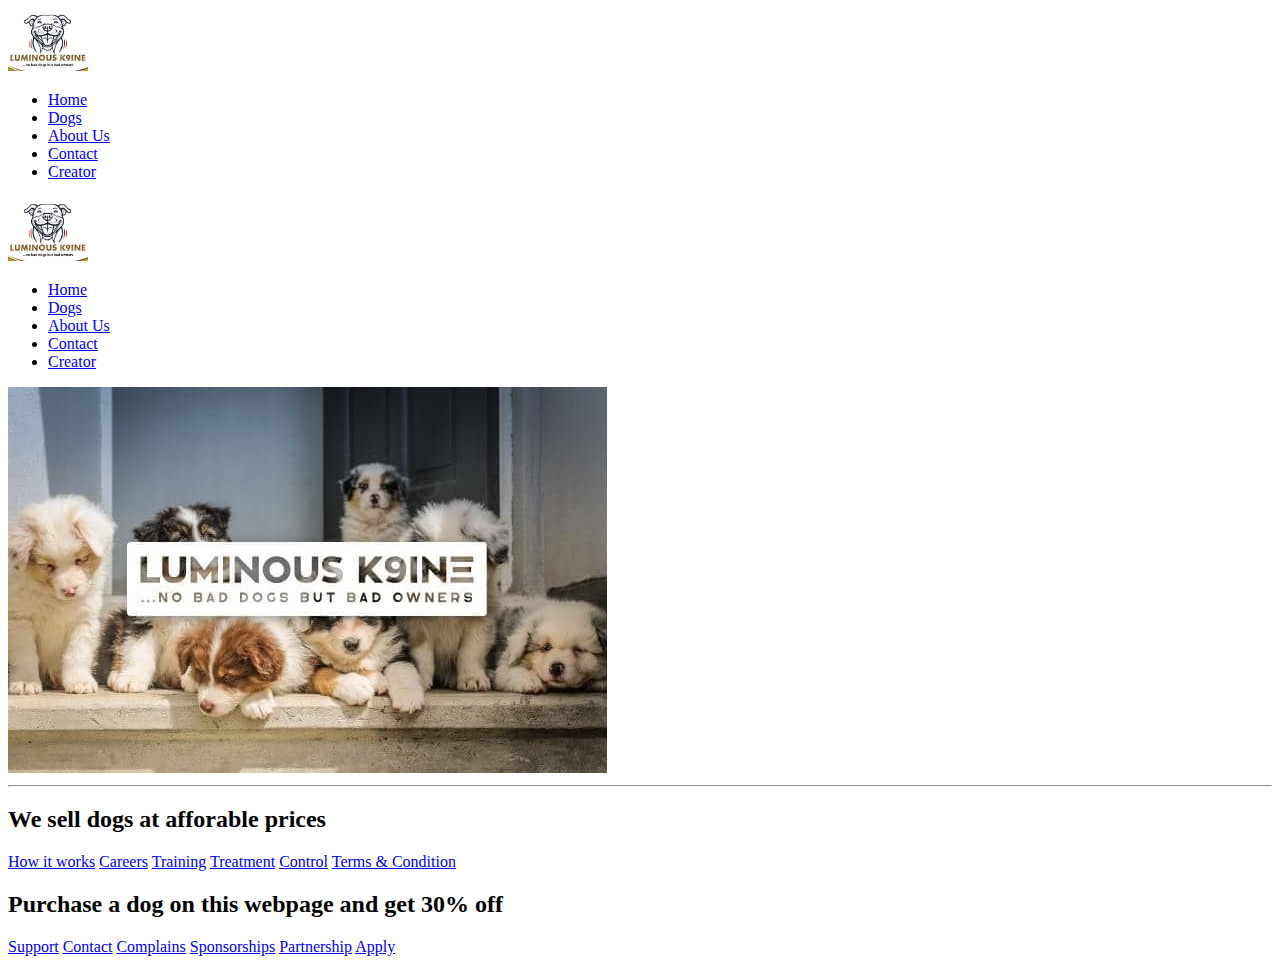
==== index.html @ 4528a04e "Add files via upload" ====
<!DOCTYPE html>
<html lang="en">
<head>
    <meta charset="UTF-8">
    <meta name="viewport" content="width=device-width, initial-scale=1.0">
    <title>Luminous-k9</title>
    <link rel="shortcut icon" href="img-K9/lumi-dog12.jpg" type="image/x-icon">
    <link rel="stylesheet" href="CSS/css.css">
</head>
<body>
   
    <!-- Burgar Menu Start -->
 

    <nav class="burgar-menu">
      <div class="logobox"><abbr title="Luminous-k9"><a href="#"><img class="logo" src="lumi-dog12.jpg" style="width: 80px;" alt=""></a></abbr></div>
      <ul>
          <li><a class="anchor" href="index.html">Home</a></li>
          <li><a class="anchor" href="dogs.html">Dogs</a></li>
          <li><a class="anchor" href="About us.html">About Us</a></li>
          <li><a class="anchor" href="contact.html">Contact</a></li>
          <li><a class="anchor" href="creator.html">Creator</a></li>
      </ul>
     </nav>
    
     <!-- Burgar Menu Stop -->
 


    <!--navbar section-->
    <nav>
        <div class="logobox"><abbr title="Luminous-k9"><a href="#"><img class="logo" src="lumi-dog12.jpg" style="width: 80px;" alt=""></a></abbr></div>
        <ul>
            <li><a class="anchor" href="index.html">Home</a></li>
            <li><a class="anchor" href="dogs.html">Dogs</a></li>
            <li><a class="anchor" href="About us.html">About Us</a></li>
            <li><a class="anchor" href="contact.html">Contact</a></li>
            <li><a class="anchor" href="creator.html">Creator</a></li>
        </ul>
        <div class="burgar-menu-btn"></div>   
    </nav>
  

<div class="main">
  <img class="main" src="lumi-dog2.jpg" alt="">
</div>


<div class="hrdiv">
    <hr>
  </div>
    
  <div class="foooter-container">
    <div class="footer">
        <div class="div">
            <h2>We sell dogs at afforable prices </h2>
          <div class="vertical">
            <a class="blue" href="contact.html">How it works</a>
            <a class="blue" href="contact.html">Careers</a>
            <a class="blue" href="contact.html">Training</a>
            <a class="blue" href="contact.html">Treatment</a>
            <a class="blue" href="contact.html">Control</a>
            <a class="blue" href="contact.html">Terms & Condition</a>
              </div>
        </div>
           <div class="div2">
            <h2>Purchase a dog on this webpage and get 30% off</h2>
            <div class="vertical">
           <div class="padding">
            <a class="blue"  href="contact.html">Support</a>
            <a class="blue"  href="contact.html">Contact</a>
            <a class="blue"  href="contact.html">Complains</a>
            <a class="blue"  href="contact.html">Sponsorships</a>
            <a class="blue"  href="contact.html">Partnership</a>
            <a class="blue"  href="contact.html">Apply</a>
           </div>
            </div>
            </div>     
    </div>
    </div>

<script src="main.js"></script>

</body>
</html>
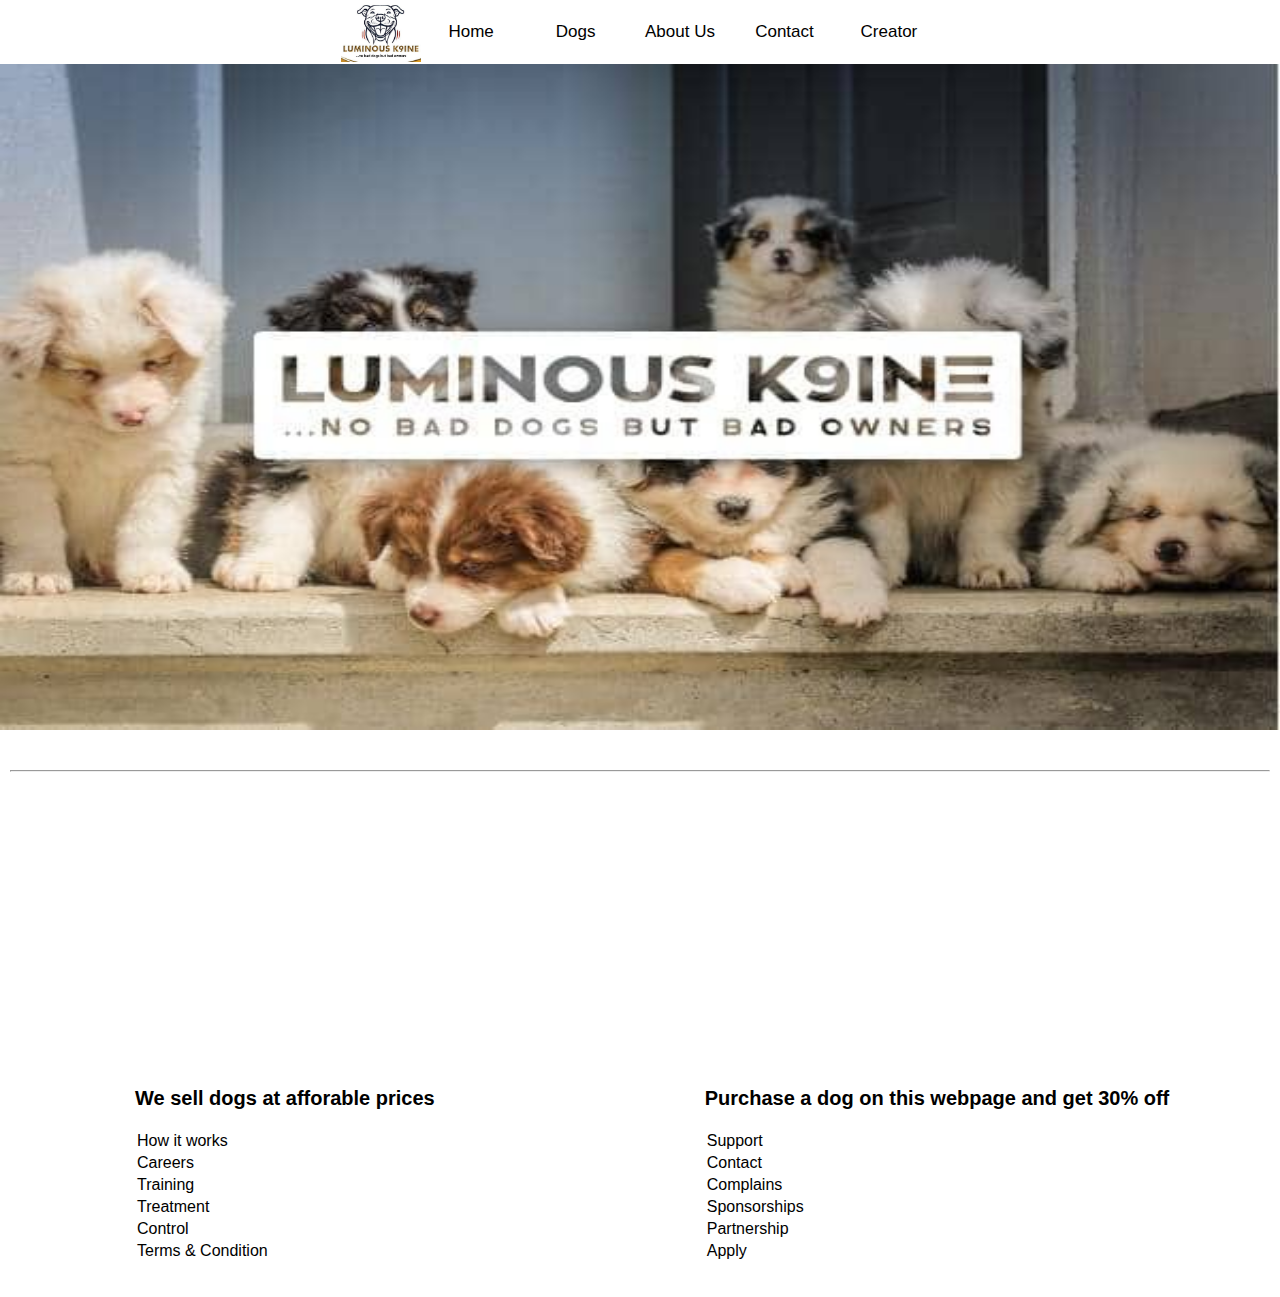
==== commit 0cceaee2: "Update index.html" ====
--- a/index.html
+++ b/index.html
@@ -5,7 +5,7 @@
     <meta name="viewport" content="width=device-width, initial-scale=1.0">
     <title>Luminous-k9</title>
     <link rel="shortcut icon" href="img-K9/lumi-dog12.jpg" type="image/x-icon">
-    <link rel="stylesheet" href="CSS/css.css">
+    <link rel="stylesheet" href="css.css">
 </head>
 <body>
    
@@ -82,4 +82,4 @@
 <script src="main.js"></script>
 
 </body>
-</html>+</html>
--- a/css.css
+++ b/css.css
@@ -0,0 +1,369 @@
+* {
+    box-sizing: border-box;
+    margin: 0;
+    padding: 0;
+    font-family: 'kumbh sans' ,sans-serif;
+  
+
+}
+ .logo{
+     height: 64px;
+ }
+ nav{
+     display: flex;
+     align-items: center;
+     justify-content: center;
+     height: 64px;
+     background-color:white;
+     width: 100%;
+     position: sticky;
+     top: 0;
+}
+.anchor:hover{
+     transition: 1.2s;
+     color: rgb(226, 164, 7);
+     border-bottom: 3px solid rgb(226, 164 ,7);
+ }
+.anchor{
+     font-size:17px;
+     color: black;
+     text-decoration: none;
+     width: 100px;
+     height: 100%;
+     line-height: 64px;
+     display: flex;
+     align-items: center;
+     justify-content: center;
+ }
+ 
+ li{
+     list-style: none;
+     display: inline-block;
+ }
+.main{
+    top: 0;
+    height: 665.9px;
+    width: 100%;
+}
+.footer{
+    background-color: #fff;
+    display:flex;
+    padding-top: 250px;
+}
+.div a{
+    color: #000;
+    text-decoration: none;
+  
+}
+.div2 a{
+    color: #000;
+    text-decoration: none;
+    
+   
+}
+.div{
+    cursor: pointer;
+    padding: 35px;
+    vertical-align: top;
+    display: inline-block;
+    margin-left: 100px;
+}
+.blue:hover{
+    color: #0096FF;
+}
+.div2{
+    cursor: pointer;
+    padding: 35px;
+    vertical-align: top;
+    display: inline-block;
+    margin-left: 200px;
+
+}
+.vertical a{
+    
+   display: block; 
+   padding: 2px;
+}
+.div2 h2{
+font-size: 20px;
+margin-bottom: 20px;
+}
+.div h2{
+font-size: 20px;
+margin-bottom: 20px;
+}
+.contact-main{
+    display: block;
+}
+.hrdiv{
+    margin-top:40px ;
+    margin-bottom: 30px;
+    display: flex;
+    align-items: center;
+    justify-content: center;
+   }
+   hr{
+    width: 140vh;
+   }
+
+   /* Creator CSS */
+
+   .info  a{
+    margin-bottom: 30px;
+    background: #0096FF ;
+    color: #fff;
+    padding:  15px 70px;
+    border-radius: 30px;
+    cursor: pointer;
+    display: inline-block;
+    margin-top: 30px;
+    text-decoration: none;
+}
+ .info a:hover{
+    background-color: gray;
+    transition: 1.5s;
+} 
+.info {
+margin-left: 100px;
+margin-top: 80px;
+
+}
+.photo-box video:hover{
+    scale: .9;
+    transition: 1.3s;
+}
+.photo-box video{
+box-shadow: 1px 10px 15px gray;
+border-radius: 20px;
+float: right;
+width: 350px;
+height: 580px;
+cursor: pointer;
+margin-bottom: 60px;
+}
+.image-box{
+position: relative;
+}
+
+h1 i {
+font-family: serif;
+color: white;
+text-shadow: 1px 1px 2px black, 0 0 25px blue, 0 0 5px darkblue;
+}
+
+/* Dog CSS */
+
+  .foot12{  
+      display: inline-block;
+      width: 354.2px;
+      height: 240px;
+      border-radius: 5px;
+  }
+  .video-preview{
+    margin-top: 16px;
+      margin-left: 30px;
+      cursor: pointer;
+      display: inline-block;
+      width: 260px;
+      vertical-align: top;
+      margin-right: 80px;
+  }
+  
+  .video-info{
+      display: inline-block ;
+      width: 300px;
+      vertical-align: top;
+  }
+  
+  
+    .btn-box a{
+      width: auto;
+      height: 30px;
+      background: rgb(226, 164, 7);
+      color: #fff;
+      padding-top: 5px;
+      padding-left: 10px;
+      
+      border-radius: 30px;
+      cursor: pointer;
+      display: inline-block;
+      margin-top: 9px;
+      text-decoration: none;
+   }
+   .btn-box a:hover{
+    padding-top: 4px;
+    padding-left: 10px;
+      transition: 1.3s;
+      background:  #fff; 
+      color: rgb(226, 164, 7);
+      border: solid 1px rgb(226, 164, 7);;
+   } 
+   .fri{
+    font-size: 35px;
+    text-align: center;
+
+   }
+   .hrdiv{
+    margin-top:40px ;
+    margin-bottom: 30px;
+    display: flex;
+    align-items: center;
+    justify-content: center;
+   }
+   hr{
+    width: 140vh;
+   }
+
+   .SlideInLeft{
+    animation: SlideInLeft;
+    animation-duration: 3s;
+    animation-timing-function: ease;
+   }
+   @keyframes SlideInLeft{
+    from{
+        transform: translateX(-1000px);
+    }
+    to{
+        transform: translateX(10px);
+    }
+
+   }
+   
+   .SlideRotate{
+    margin-top: 200px;
+    margin-left: 100px;
+    position: absolute;
+    justify-content: center;
+    display: flex;
+    align-items: center;
+    width: 200px;
+    height: 200px;
+    background-color: #0096FF;
+    animation: SlideRotate;
+    animation-duration: 2s;
+    animation-timing-function: ease;
+    animation-iteration-count: infinite;
+    
+   }
+   @keyframes SlideRotate {
+    0%{
+      transform: translateX();
+    }
+     50%{
+       scale: 2;
+        transform: rotate(0);
+        border-radius: 0px;
+     }
+    100%{
+        transform: rotate(360deg);
+        border-radius: 50%;
+        scale: 2;
+    }
+   }
+   
+   .burgar-menu, .burgar-menu-btn{
+       display: none;
+
+   }
+
+   @media screen and (max-width:600px) {
+    .burgar-menu-btn{
+        display: block;
+        width: 50px;
+        height: 50px;
+        background-image: url(/burgar-menu.png), url(/close.png);
+        background-size:contain ;
+        background-repeat: no-repeat;
+        background-position: center,center left 50px;
+    }
+    .burgar-menu{
+        display: none;
+        position: fixed;
+        width: 100%;
+        height: 100vh;
+      
+        background-color: #fff;
+    }
+    .burgar-menu ul{
+       width: 100%;
+       height:100px;
+       padding-top: 60px;
+       display: flex;
+       flex-wrap: wrap;
+       align-content: flex-start;
+    }
+    .burgar-menu ul li:last-child{
+        border-bottom:2px solid #000;
+    }
+    .burgar-menu ul li{
+    flex-basis: 100%;
+    border-top:2px solid #000;
+    }
+    .burgar-menu ul li a{
+        display: block;
+        height: 100%;
+        font-size: 20px;
+        padding:10px 0;
+        flex-basis:100% ;
+        text-align: center;
+    }
+    
+     nav{
+        width: 100%;
+        /* justify-content: left; */
+    .logobox{
+        padding-right: 200px;
+    }
+     }
+    ul{
+    display: none;
+   }
+   .main{
+    height: 100vh;
+   }
+   .footer{
+    padding-top: 0;
+    display: flex;
+    flex-wrap: wrap;
+    padding-bottom: 50px;
+   }
+   .div h2{
+    padding: 10px 50px;
+    font-size: 19px;
+   }
+   .div2 h2 {
+    padding: 10px 20px !important;
+    font-size: 15px !important;
+   }
+   .div{
+    display: block;
+    padding: 0px 0px;
+    margin: 0;
+   }
+   .div2{
+    display: block;
+    padding: 0px 0px;
+    margin: 0;
+   }
+   .padding{
+    padding: 0px 4px;
+   }
+    .vertical .blue{
+    padding: 0px 130px;
+   }
+   .fri{
+    font-size: 13px;
+   }
+   .all{
+    display: flex;
+    align-items: center;
+    justify-content: center;
+    flex-wrap: wrap;
+   }
+    .video-preview{
+        padding: 0px 0px;
+        margin-left: 0;
+        width: 70%;
+    }
+
+   }